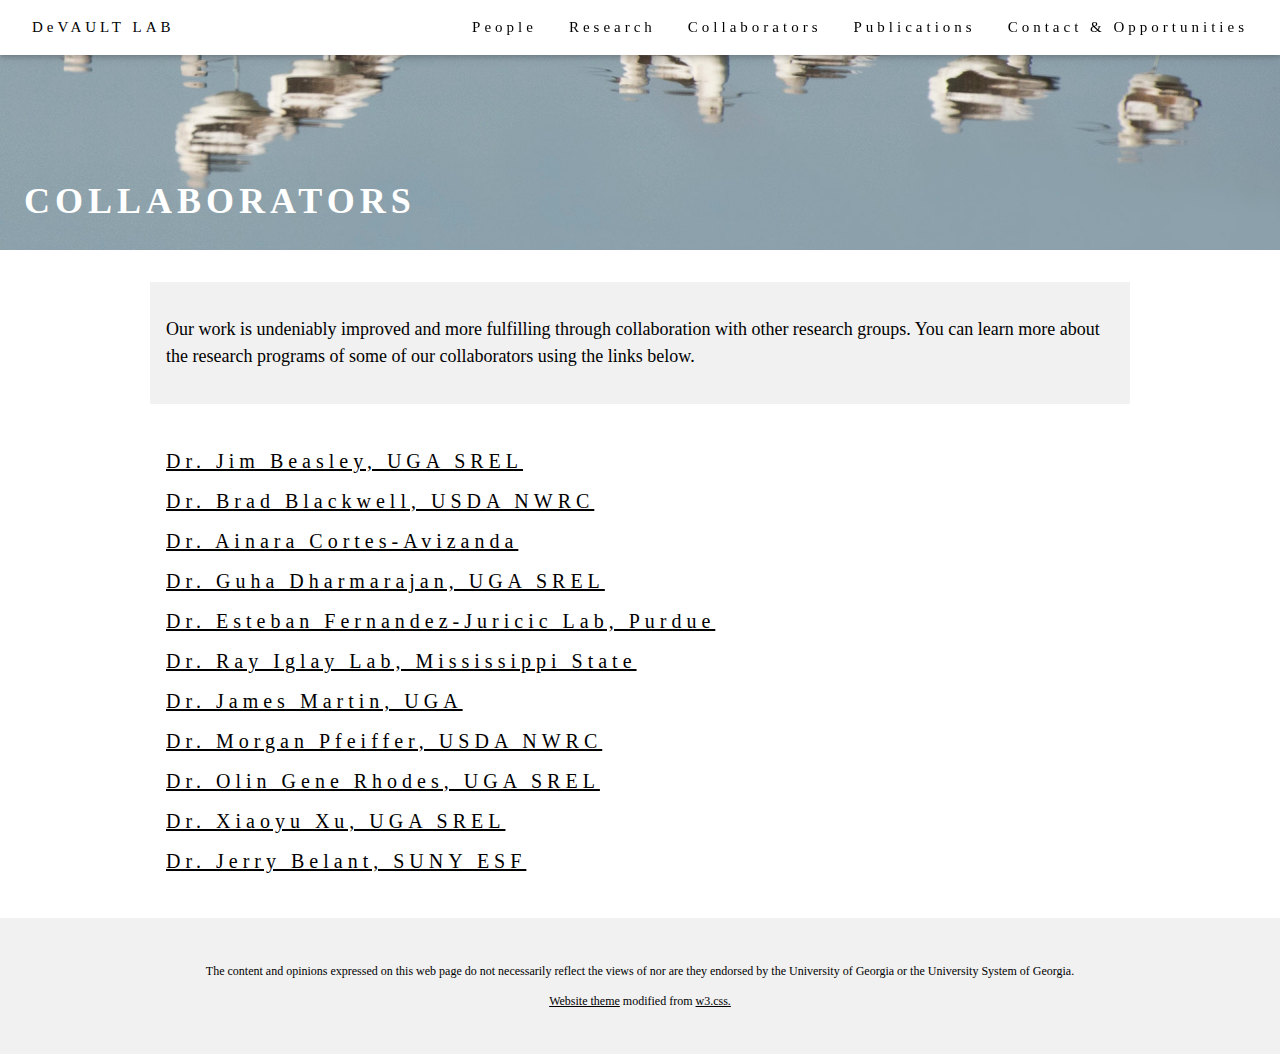
==== collaborators.html @ 4b9ff606 "update" ====
<!DOCTYPE html>
<html>
	<title>Collaborators | DeVault Wildlife Lab</title>
	<meta charset="UTF-8">
		<meta name="viewport" content="width=device-width, initial-scale=1">
			<link rel="stylesheet" href="style.css">
				<style>body { font-family: "Times New Roman", Georgia, Serif; } h1, h2, h3, h4, h5, h6 { font-family: "Playfair Display"; letter-spacing: 5px; }</style>
				<body>
					<!-- Navbar -->
					<div class="w3-top">
						<div class="w3-bar w3-white w3-padding w3-card" style="letter-spacing:4px;">
							<a href="index.html" class="w3-bar-item w3-button">DeVAULT LAB</a>
							<div class="w3-right w3-hide-small">
								<a href="people.html" class="w3-bar-item w3-button">People</a>
								<a href="research.html" class="w3-bar-item w3-button">Research</a>
								<a href="collaborators.html" class="w3-bar-item w3-button">Collaborators</a>
								<a href="publications.html" class="w3-bar-item w3-button">Publications</a>
								<a href="opportunities.html" class="w3-bar-item w3-button">Contact & Opportunities</a>
							</div>
						</div>
					</div>
					<!-- Header -->
					<header class="w3-display-container w3-content w3-wide" style="max-width:1600px;min-width:500px" id="home">
						<img class="w3-image" src="./images/home_crop.jpg" alt="home" width="100%">
							<div class="w3-display-bottomleft w3-padding-large">
								<h1 style="color: white; opacity: 1">
									<b>COLLABORATORS</b>
								</h1>
							</div>
						</header>
						<!-- Page content -->
						<div class="w3-content" style="padding-top:32px">
								<div class="w3-container w3-padding-16" style="background-color: #f1f1f1">
									<p style="font-size:large">Our work is undeniably improved and more fulfilling through collaboration with other research groups. You can learn more about the research programs of some of our collaborators using the links below.</p>
								</div>
								<div class="w3-container w3-padding-32">
									<a href="http://beasleywildlifelab.srel.uga.edu/" title="Dr. Jim Beasley" target="_blank" class="w3-hover-text-green">
										<h4>Dr. Jim Beasley, UGA SREL</h4>
									</a>
									<a href="https://www.aphis.usda.gov/aphis/ourfocus/wildlifedamage/programs/nwrc/sa_research/sa_scientists/ct-research-scientist-by-id?p=Blackwell_B" title="Dr. Brad Blackwell" target="_blank" class="w3-hover-text-green">
										<h4>Dr. Brad Blackwell, USDA NWRC</h4>
									</a>
									<a href="https://sites.google.com/site/ainaracortesavizanda/" title="Dr. Ainara Cortes-Avizanda" target="_blank" class="w3-hover-text-green">
										<h4>Dr. Ainara Cortes-Avizanda</h4>
									</a>
									<a href="http://www.gdharmarajan.com/" title="Dr. Guha Dharmarajan" target="_blank" class="w3-hover-text-green">
										<h4>Dr. Guha Dharmarajan, UGA SREL</h4>
									</a>
									<a href="http://www.estebanfj.com/" title="Dr. Esteban Fernandez-Juricic" target="_blank" class="w3-hover-text-green">
										<h4>Dr. Esteban Fernandez-Juricic Lab, Purdue</h4>
									</a>
									<a href="https://twitter.com/rb_iglay?lang=en" title="Dr. Ray Iglay" target="_blank" class="w3-hover-text-green">
										<h4>Dr. Ray Iglay Lab, Mississippi State</h4>
									</a>
									<a href="https://twitter.com/gamebirddoc?lang=en" title="Dr. James Martin" target="_blank" class="w3-hover-text-green">
										<h4>Dr. James Martin, UGA</h4>
									</a>
									<a href="https://www.aphis.usda.gov/aphis/ourfocus/wildlifedamage/programs/nwrc/sa_research/sa_scientists/ct-research-scientist-by-id?p=Pfeiffer_M" title="Dr. Morgan Pfeiffer" target="_blank" class="w3-hover-text-green">
										<h4>Dr. Morgan Pfeiffer, USDA NWRC</h4>
									</a>
									<a href="https://www.ecology.uga.edu/directory/o-e-gene-rhodes/" title="Dr. Olin Gene Rhodes" target="_blank" class="w3-hover-text-green">
										<h4>Dr. Olin Gene Rhodes, UGA SREL</h4>
									</a>
									<a href="https://www.xiaoyuxulab.com/" title="Dr. Xiaoyu Xu" target="_blank" class="w3-hover-text-green">
										<h4>Dr. Xiaoyu Xu, UGA SREL</h4>
									</a>
									<a href="https://campfirewildlife.com/" title="Dr. Jerrold L. Belant" target="_blank" class="w3-hover-text-green"><h4>Dr. Jerry Belant, SUNY ESF</h4></a>
								</div>
								<!-- End page content -->
							</div>
							<!-- Footer -->
							<footer class="w3-center w3-light-grey w3-padding-32">
								<p class="w3-small">The content and opinions expressed on this web page do not necessarily reflect the views of nor are they endorsed by the University of Georgia or the University System of Georgia.</p>
								<p class="w3-small">
									<a href="https://github.com/devaultlab/devaultlab.github.io" title="Website theme" target="_blank" class="w3-hover-text-green">Website theme</a>
									modified from
									<a href="https://www.w3schools.com/w3css/default.asp" title="W3.CSS" target="_blank" class="w3-hover-text-green">w3.css.</a>
								</p>
							</footer>
						</body>
					</html>
---- style.css ----
/* W3.CSS 4.15 December 2020 by Jan Egil and Borge Refsnes */
html{box-sizing:border-box}*,*:before,*:after{box-sizing:inherit}
/* Extract from normalize.css by Nicolas Gallagher and Jonathan Neal git.io/normalize */
html{-ms-text-size-adjust:100%;-webkit-text-size-adjust:100%}body{margin:0}
article,aside,details,figcaption,figure,footer,header,main,menu,nav,section{display:block}summary{display:list-item}
audio,canvas,progress,video{display:inline-block}progress{vertical-align:baseline}
audio:not([controls]){display:none;height:0}[hidden],template{display:none}
a{background-color:transparent}a:active,a:hover{outline-width:0}
abbr[title]{border-bottom:none;text-decoration:underline;text-decoration:underline dotted}
b,strong{font-weight:bolder}dfn{font-style:italic}mark{background:#ff0;color:#000}
small{font-size:80%}sub,sup{font-size:75%;line-height:0;position:relative;vertical-align:baseline}
sub{bottom:-0.25em}sup{top:-0.5em}figure{margin:1em 40px}img{border-style:none}
code,kbd,pre,samp{font-family:monospace,monospace;font-size:1em}hr{box-sizing:content-box;height:0;overflow:visible}
button,input,select,textarea,optgroup{font:inherit;margin:0}optgroup{font-weight:bold}
button,input{overflow:visible}button,select{text-transform:none}
button,[type=button],[type=reset],[type=submit]{-webkit-appearance:button}
button::-moz-focus-inner,[type=button]::-moz-focus-inner,[type=reset]::-moz-focus-inner,[type=submit]::-moz-focus-inner{border-style:none;padding:0}
button:-moz-focusring,[type=button]:-moz-focusring,[type=reset]:-moz-focusring,[type=submit]:-moz-focusring{outline:1px dotted ButtonText}
fieldset{border:1px solid #c0c0c0;margin:0 2px;padding:.35em .625em .75em}
legend{color:inherit;display:table;max-width:100%;padding:0;white-space:normal}textarea{overflow:auto}
[type=checkbox],[type=radio]{padding:0}
[type=number]::-webkit-inner-spin-button,[type=number]::-webkit-outer-spin-button{height:auto}
[type=search]{-webkit-appearance:textfield;outline-offset:-2px}
[type=search]::-webkit-search-decoration{-webkit-appearance:none}
::-webkit-file-upload-button{-webkit-appearance:button;font:inherit}
/* End extract */
html,body{font-family:Verdana,sans-serif;font-size:15px;line-height:1.5}html{overflow-x:hidden}
h1{font-size:36px}h2{font-size:30px}h3{font-size:24px}h4{font-size:20px}h5{font-size:18px}h6{font-size:16px}
.w3-serif{font-family:serif}.w3-sans-serif{font-family:sans-serif}.w3-cursive{font-family:cursive}.w3-monospace{font-family:monospace}
h1,h2,h3,h4,h5,h6{font-family:"Segoe UI",Arial,sans-serif;font-weight:400;margin:10px 0}.w3-wide{letter-spacing:4px}
hr{border:0;border-top:1px solid #eee;margin:20px 0}
.w3-image{max-width:100%;height:auto}img{vertical-align:middle}a{color:inherit}
.w3-table,.w3-table-all{border-collapse:collapse;border-spacing:0;width:100%;display:table}.w3-table-all{border:1px solid #ccc}
.w3-bordered tr,.w3-table-all tr{border-bottom:1px solid #ddd}.w3-striped tbody tr:nth-child(even){background-color:#f1f1f1}
.w3-table-all tr:nth-child(odd){background-color:#fff}.w3-table-all tr:nth-child(even){background-color:#f1f1f1}
.w3-hoverable tbody tr:hover,.w3-ul.w3-hoverable li:hover{background-color:#ccc}.w3-centered tr th,.w3-centered tr td{text-align:center}
.w3-table td,.w3-table th,.w3-table-all td,.w3-table-all th{padding:8px 8px;display:table-cell;text-align:left;vertical-align:top}
.w3-table th:first-child,.w3-table td:first-child,.w3-table-all th:first-child,.w3-table-all td:first-child{padding-left:16px}
.w3-btn,.w3-button{border:none;display:inline-block;padding:8px 16px;vertical-align:middle;overflow:hidden;text-decoration:none;color:inherit;background-color:inherit;text-align:center;cursor:pointer;white-space:nowrap}
.w3-btn:hover{box-shadow:0 8px 16px 0 rgba(0,0,0,0.2),0 6px 20px 0 rgba(0,0,0,0.19)}
.w3-btn,.w3-button{-webkit-touch-callout:none;-webkit-user-select:none;-khtml-user-select:none;-moz-user-select:none;-ms-user-select:none;user-select:none}   
.w3-disabled,.w3-btn:disabled,.w3-button:disabled{cursor:not-allowed;opacity:0.3}.w3-disabled *,:disabled *{pointer-events:none}
.w3-btn.w3-disabled:hover,.w3-btn:disabled:hover{box-shadow:none}
.w3-badge,.w3-tag{background-color:#000;color:#fff;display:inline-block;padding-left:8px;padding-right:8px;text-align:center}.w3-badge{border-radius:50%}
.w3-ul{list-style-type:none;padding:0;margin:0}.w3-ul li{padding:8px 16px;border-bottom:1px solid #ddd}.w3-ul li:last-child{border-bottom:none}
.w3-tooltip,.w3-display-container{position:relative}.w3-tooltip .w3-text{display:none}.w3-tooltip:hover .w3-text{display:inline-block}
.w3-ripple:active{opacity:0.5}.w3-ripple{transition:opacity 0s}
.w3-input{padding:8px;display:block;border:none;border-bottom:1px solid #ccc;width:100%}
.w3-select{padding:9px 0;width:100%;border:none;border-bottom:1px solid #ccc}
.w3-dropdown-click,.w3-dropdown-hover{position:relative;display:inline-block;cursor:pointer}
.w3-dropdown-hover:hover .w3-dropdown-content{display:block}
.w3-dropdown-hover:first-child,.w3-dropdown-click:hover{background-color:#ccc;color:#000}
.w3-dropdown-hover:hover > .w3-button:first-child,.w3-dropdown-click:hover > .w3-button:first-child{background-color:#ccc;color:#000}
.w3-dropdown-content{cursor:auto;color:#000;background-color:#fff;display:none;position:absolute;min-width:160px;margin:0;padding:0;z-index:1}
.w3-check,.w3-radio{width:24px;height:24px;position:relative;top:6px}
.w3-sidebar{height:100%;width:200px;background-color:#fff;position:fixed!important;z-index:1;overflow:auto}
.w3-bar-block .w3-dropdown-hover,.w3-bar-block .w3-dropdown-click{width:100%}
.w3-bar-block .w3-dropdown-hover .w3-dropdown-content,.w3-bar-block .w3-dropdown-click .w3-dropdown-content{min-width:100%}
.w3-bar-block .w3-dropdown-hover .w3-button,.w3-bar-block .w3-dropdown-click .w3-button{width:100%;text-align:left;padding:8px 16px}
.w3-main,#main{transition:margin-left .4s}
.w3-modal{z-index:3;display:none;padding-top:100px;position:fixed;left:0;top:0;width:100%;height:100%;overflow:auto;background-color:rgb(0,0,0);background-color:rgba(0,0,0,0.4)}
.w3-modal-content{margin:auto;background-color:#fff;position:relative;padding:0;outline:0;width:600px}
.w3-bar{width:100%;overflow:hidden}.w3-center .w3-bar{display:inline-block;width:auto}
.w3-bar .w3-bar-item{padding:8px 16px;float:left;width:auto;border:none;display:block;outline:0}
.w3-bar .w3-dropdown-hover,.w3-bar .w3-dropdown-click{position:static;float:left}
.w3-bar .w3-button{white-space:normal}
.w3-bar-block .w3-bar-item{width:100%;display:block;padding:8px 16px;text-align:left;border:none;white-space:normal;float:none;outline:0}
.w3-bar-block.w3-center .w3-bar-item{text-align:center}.w3-block{display:block;width:100%}
.w3-responsive{display:block;overflow-x:auto}
.w3-container:after,.w3-container:before,.w3-panel:after,.w3-panel:before,.w3-row:after,.w3-row:before,.w3-row-padding:after,.w3-row-padding:before,
.w3-cell-row:before,.w3-cell-row:after,.w3-clear:after,.w3-clear:before,.w3-bar:before,.w3-bar:after{content:"";display:table;clear:both}
.w3-col,.w3-half,.w3-third,.w3-twothird,.w3-threequarter,.w3-quarter{float:left;width:100%}
.w3-col.s1{width:8.33333%}.w3-col.s2{width:16.66666%}.w3-col.s3{width:24.99999%}.w3-col.s4{width:33.33333%}
.w3-col.s5{width:41.66666%}.w3-col.s6{width:49.99999%}.w3-col.s7{width:58.33333%}.w3-col.s8{width:66.66666%}
.w3-col.s9{width:74.99999%}.w3-col.s10{width:83.33333%}.w3-col.s11{width:91.66666%}.w3-col.s12{width:99.99999%}
@media (min-width:601px){.w3-col.m1{width:8.33333%}.w3-col.m2{width:16.66666%}.w3-col.m3,.w3-quarter{width:24.99999%}.w3-col.m4,.w3-third{width:33.33333%}
.w3-col.m5{width:41.66666%}.w3-col.m6,.w3-half{width:49.99999%}.w3-col.m7{width:58.33333%}.w3-col.m8,.w3-twothird{width:66.66666%}
.w3-col.m9,.w3-threequarter{width:74.99999%}.w3-col.m10{width:83.33333%}.w3-col.m11{width:91.66666%}.w3-col.m12{width:99.99999%}}
@media (min-width:993px){.w3-col.l1{width:8.33333%}.w3-col.l2{width:16.66666%}.w3-col.l3{width:24.99999%}.w3-col.l4{width:33.33333%}
.w3-col.l5{width:41.66666%}.w3-col.l6{width:49.99999%}.w3-col.l7{width:58.33333%}.w3-col.l8{width:66.66666%}
.w3-col.l9{width:74.99999%}.w3-col.l10{width:83.33333%}.w3-col.l11{width:91.66666%}.w3-col.l12{width:99.99999%}}
.w3-rest{overflow:hidden}.w3-stretch{margin-left:-16px;margin-right:-16px}
.w3-content,.w3-auto{margin-left:auto;margin-right:auto}.w3-content{max-width:980px}.w3-auto{max-width:1140px}
.w3-cell-row{display:table;width:100%}.w3-cell{display:table-cell}
.w3-cell-top{vertical-align:top}.w3-cell-middle{vertical-align:middle}.w3-cell-bottom{vertical-align:bottom}
.w3-hide{display:none!important}.w3-show-block,.w3-show{display:block!important}.w3-show-inline-block{display:inline-block!important}
@media (max-width:1205px){.w3-auto{max-width:95%}}
@media (max-width:600px){.w3-modal-content{margin:0 10px;width:auto!important}.w3-modal{padding-top:30px}
.w3-dropdown-hover.w3-mobile .w3-dropdown-content,.w3-dropdown-click.w3-mobile .w3-dropdown-content{position:relative}	
.w3-hide-small{display:none!important}.w3-mobile{display:block;width:100%!important}.w3-bar-item.w3-mobile,.w3-dropdown-hover.w3-mobile,.w3-dropdown-click.w3-mobile{text-align:center}
.w3-dropdown-hover.w3-mobile,.w3-dropdown-hover.w3-mobile .w3-btn,.w3-dropdown-hover.w3-mobile .w3-button,.w3-dropdown-click.w3-mobile,.w3-dropdown-click.w3-mobile .w3-btn,.w3-dropdown-click.w3-mobile .w3-button{width:100%}}
@media (max-width:768px){.w3-modal-content{width:500px}.w3-modal{padding-top:50px}}
@media (min-width:993px){.w3-modal-content{width:900px}.w3-hide-large{display:none!important}.w3-sidebar.w3-collapse{display:block!important}}
@media (max-width:992px) and (min-width:601px){.w3-hide-medium{display:none!important}}
@media (max-width:992px){.w3-sidebar.w3-collapse{display:none}.w3-main{margin-left:0!important;margin-right:0!important}.w3-auto{max-width:100%}}
.w3-top,.w3-bottom{position:fixed;width:100%;z-index:1}.w3-top{top:0}.w3-bottom{bottom:0}
.w3-overlay{position:fixed;display:none;width:100%;height:100%;top:0;left:0;right:0;bottom:0;background-color:rgba(0,0,0,0.5);z-index:2}
.w3-display-topleft{position:absolute;left:0;top:0}.w3-display-topright{position:absolute;right:0;top:0}
.w3-display-bottomleft{position:absolute;left:0;bottom:0}.w3-display-bottomright{position:absolute;right:0;bottom:0}
.w3-display-middle{position:absolute;top:50%;left:50%;transform:translate(-50%,-50%);-ms-transform:translate(-50%,-50%)}
.w3-display-left{position:absolute;top:50%;left:0%;transform:translate(0%,-50%);-ms-transform:translate(-0%,-50%)}
.w3-display-right{position:absolute;top:50%;right:0%;transform:translate(0%,-50%);-ms-transform:translate(0%,-50%)}
.w3-display-topmiddle{position:absolute;left:50%;top:0;transform:translate(-50%,0%);-ms-transform:translate(-50%,0%)}
.w3-display-bottommiddle{position:absolute;left:50%;bottom:0;transform:translate(-50%,0%);-ms-transform:translate(-50%,0%)}
.w3-display-container:hover .w3-display-hover{display:block}.w3-display-container:hover span.w3-display-hover{display:inline-block}.w3-display-hover{display:none}
.w3-display-position{position:absolute}
.w3-circle{border-radius:50%}
.w3-round-small{border-radius:2px}.w3-round,.w3-round-medium{border-radius:4px}.w3-round-large{border-radius:8px}.w3-round-xlarge{border-radius:16px}.w3-round-xxlarge{border-radius:32px}
.w3-row-padding,.w3-row-padding>.w3-half,.w3-row-padding>.w3-third,.w3-row-padding>.w3-twothird,.w3-row-padding>.w3-threequarter,.w3-row-padding>.w3-quarter,.w3-row-padding>.w3-col{padding:0 8px}
.w3-container,.w3-panel{padding:0.01em 16px}.w3-panel{margin-top:16px;margin-bottom:16px}
.w3-code,.w3-codespan{font-family:Consolas,"courier new";font-size:16px}
.w3-code{width:auto;background-color:#fff;padding:8px 12px;border-left:4px solid #4CAF50;word-wrap:break-word}
.w3-codespan{color:crimson;background-color:#f1f1f1;padding-left:4px;padding-right:4px;font-size:110%}
.w3-card,.w3-card-2{box-shadow:0 2px 5px 0 rgba(0,0,0,0.16),0 2px 10px 0 rgba(0,0,0,0.12)}
.w3-card-4,.w3-hover-shadow:hover{box-shadow:0 4px 10px 0 rgba(0,0,0,0.2),0 4px 20px 0 rgba(0,0,0,0.19)}
.w3-spin{animation:w3-spin 2s infinite linear}@keyframes w3-spin{0%{transform:rotate(0deg)}100%{transform:rotate(359deg)}}
.w3-animate-fading{animation:fading 10s infinite}@keyframes fading{0%{opacity:0}50%{opacity:1}100%{opacity:0}}
.w3-animate-opacity{animation:opac 0.8s}@keyframes opac{from{opacity:0} to{opacity:1}}
.w3-animate-top{position:relative;animation:animatetop 0.4s}@keyframes animatetop{from{top:-300px;opacity:0} to{top:0;opacity:1}}
.w3-animate-left{position:relative;animation:animateleft 0.4s}@keyframes animateleft{from{left:-300px;opacity:0} to{left:0;opacity:1}}
.w3-animate-right{position:relative;animation:animateright 0.4s}@keyframes animateright{from{right:-300px;opacity:0} to{right:0;opacity:1}}
.w3-animate-bottom{position:relative;animation:animatebottom 0.4s}@keyframes animatebottom{from{bottom:-300px;opacity:0} to{bottom:0;opacity:1}}
.w3-animate-zoom {animation:animatezoom 0.6s}@keyframes animatezoom{from{transform:scale(0)} to{transform:scale(1)}}
.w3-animate-input{transition:width 0.4s ease-in-out}.w3-animate-input:focus{width:100%!important}
.w3-opacity,.w3-hover-opacity:hover{opacity:0.60}.w3-opacity-off,.w3-hover-opacity-off:hover{opacity:1}
.w3-opacity-max{opacity:0.25}.w3-opacity-min{opacity:0.75}
.w3-greyscale-max,.w3-grayscale-max,.w3-hover-greyscale:hover,.w3-hover-grayscale:hover{filter:grayscale(100%)}
.w3-greyscale,.w3-grayscale{filter:grayscale(75%)}.w3-greyscale-min,.w3-grayscale-min{filter:grayscale(50%)}
.w3-sepia{filter:sepia(75%)}.w3-sepia-max,.w3-hover-sepia:hover{filter:sepia(100%)}.w3-sepia-min{filter:sepia(50%)}
.w3-tiny{font-size:10px!important}.w3-small{font-size:12px!important}.w3-medium{font-size:15px!important}.w3-large{font-size:18px!important}
.w3-xlarge{font-size:24px!important}.w3-xxlarge{font-size:36px!important}.w3-xxxlarge{font-size:48px!important}.w3-jumbo{font-size:64px!important}
.w3-left-align{text-align:left!important}.w3-right-align{text-align:right!important}.w3-justify{text-align:justify!important}.w3-center{text-align:center!important}
.w3-border-0{border:0!important}.w3-border{border:1px solid #ccc!important}
.w3-border-top{border-top:1px solid #ccc!important}.w3-border-bottom{border-bottom:1px solid #ccc!important}
.w3-border-left{border-left:1px solid #ccc!important}.w3-border-right{border-right:1px solid #ccc!important}
.w3-topbar{border-top:6px solid #ccc!important}.w3-bottombar{border-bottom:6px solid #ccc!important}
.w3-leftbar{border-left:6px solid #ccc!important}.w3-rightbar{border-right:6px solid #ccc!important}
.w3-section,.w3-code{margin-top:16px!important;margin-bottom:16px!important}
.w3-margin{margin:16px!important}.w3-margin-top{margin-top:16px!important}.w3-margin-bottom{margin-bottom:16px!important}
.w3-margin-left{margin-left:16px!important}.w3-margin-right{margin-right:16px!important}
.w3-padding-small{padding:4px 8px!important}.w3-padding{padding:8px 16px!important}.w3-padding-large{padding:12px 24px!important}
.w3-padding-16{padding-top:16px!important;padding-bottom:16px!important}.w3-padding-24{padding-top:24px!important;padding-bottom:24px!important}
.w3-padding-32{padding-top:32px!important;padding-bottom:32px!important}.w3-padding-48{padding-top:48px!important;padding-bottom:48px!important}
.w3-padding-64{padding-top:64px!important;padding-bottom:64px!important}
.w3-padding-top-64{padding-top:64px!important}.w3-padding-top-48{padding-top:48px!important}
.w3-padding-top-32{padding-top:32px!important}.w3-padding-top-24{padding-top:24px!important}
.w3-left{float:left!important}.w3-right{float:right!important}
.w3-button:hover{color:#000!important;background-color:#ccc!important}
.w3-transparent,.w3-hover-none:hover{background-color:transparent!important}
.w3-hover-none:hover{box-shadow:none!important}
/* Colors */
.w3-amber,.w3-hover-amber:hover{color:#000!important;background-color:#ffc107!important}
.w3-aqua,.w3-hover-aqua:hover{color:#000!important;background-color:#00ffff!important}
.w3-blue,.w3-hover-blue:hover{color:#fff!important;background-color:#2196F3!important}
.w3-light-blue,.w3-hover-light-blue:hover{color:#000!important;background-color:#87CEEB!important}
.w3-brown,.w3-hover-brown:hover{color:#fff!important;background-color:#795548!important}
.w3-cyan,.w3-hover-cyan:hover{color:#000!important;background-color:#00bcd4!important}
.w3-blue-grey,.w3-hover-blue-grey:hover,.w3-blue-gray,.w3-hover-blue-gray:hover{color:#fff!important;background-color:#607d8b!important}
.w3-green,.w3-hover-green:hover{color:#9e9e9e!important;background-color:#4CAF50!important}
.w3-light-green,.w3-hover-light-green:hover{color:#000!important;background-color:#8bc34a!important}
.w3-indigo,.w3-hover-indigo:hover{color:#fff!important;background-color:#3f51b5!important}
.w3-khaki,.w3-hover-khaki:hover{color:#000!important;background-color:#f0e68c!important}
.w3-lime,.w3-hover-lime:hover{color:#000!important;background-color:#cddc39!important}
.w3-orange,.w3-hover-orange:hover{color:#000!important;background-color:#ff9800!important}
.w3-deep-orange,.w3-hover-deep-orange:hover{color:#fff!important;background-color:#ff5722!important}
.w3-pink,.w3-hover-pink:hover{color:#fff!important;background-color:#e91e63!important}
.w3-purple,.w3-hover-purple:hover{color:#fff!important;background-color:#9c27b0!important}
.w3-deep-purple,.w3-hover-deep-purple:hover{color:#fff!important;background-color:#673ab7!important}
.w3-red,.w3-hover-red:hover{color:#fff!important;background-color:#f44336!important}
.w3-sand,.w3-hover-sand:hover{color:#000!important;background-color:#fdf5e6!important}
.w3-teal,.w3-hover-teal:hover{color:#fff!important;background-color:#009688!important}
.w3-yellow,.w3-hover-yellow:hover{color:#000!important;background-color:#ffeb3b!important}
.w3-white,.w3-hover-white:hover{color:#000!important;background-color:#fff!important}
.w3-black,.w3-hover-black:hover{color:#fff!important;background-color:#000!important}
.w3-grey,.w3-hover-grey:hover,.w3-gray,.w3-hover-gray:hover{color:#000!important;background-color:#9e9e9e!important}
.w3-light-grey,.w3-hover-light-grey:hover,.w3-light-gray,.w3-hover-light-gray:hover{color:#000!important;background-color:#f1f1f1!important}
.w3-dark-grey,.w3-hover-dark-grey:hover,.w3-dark-gray,.w3-hover-dark-gray:hover{color:#fff!important;background-color:#616161!important}
.w3-pale-red,.w3-hover-pale-red:hover{color:#000!important;background-color:#ffdddd!important}
.w3-pale-green,.w3-hover-pale-green:hover{color:#000!important;background-color:#ddffdd!important}
.w3-pale-yellow,.w3-hover-pale-yellow:hover{color:#000!important;background-color:#ffffcc!important}
.w3-pale-blue,.w3-hover-pale-blue:hover{color:#000!important;background-color:#ddffff!important}
.w3-text-amber,.w3-hover-text-amber:hover{color:#ffc107!important}
.w3-text-aqua,.w3-hover-text-aqua:hover{color:#00ffff!important}
.w3-text-blue,.w3-hover-text-blue:hover{color:#2196F3!important}
.w3-text-light-blue,.w3-hover-text-light-blue:hover{color:#87CEEB!important}
.w3-text-brown,.w3-hover-text-brown:hover{color:#795548!important}
.w3-text-cyan,.w3-hover-text-cyan:hover{color:#00bcd4!important}
.w3-text-blue-grey,.w3-hover-text-blue-grey:hover,.w3-text-blue-gray,.w3-hover-text-blue-gray:hover{color:#607d8b!important}
.w3-text-green,.w3-hover-text-green:hover{color:#9e9e9e!important}
.w3-text-light-green,.w3-hover-text-light-green:hover{color:#8bc34a!important}
.w3-text-indigo,.w3-hover-text-indigo:hover{color:#3f51b5!important}
.w3-text-khaki,.w3-hover-text-khaki:hover{color:#b4aa50!important}
.w3-text-lime,.w3-hover-text-lime:hover{color:#cddc39!important}
.w3-text-orange,.w3-hover-text-orange:hover{color:#ff9800!important}
.w3-text-deep-orange,.w3-hover-text-deep-orange:hover{color:#ff5722!important}
.w3-text-pink,.w3-hover-text-pink:hover{color:#e91e63!important}
.w3-text-purple,.w3-hover-text-purple:hover{color:#9c27b0!important}
.w3-text-deep-purple,.w3-hover-text-deep-purple:hover{color:#673ab7!important}
.w3-text-red,.w3-hover-text-red:hover{color:#f44336!important}
.w3-text-sand,.w3-hover-text-sand:hover{color:#fdf5e6!important}
.w3-text-teal,.w3-hover-text-teal:hover{color:#009688!important}
.w3-text-yellow,.w3-hover-text-yellow:hover{color:#d2be0e!important}
.w3-text-white,.w3-hover-text-white:hover{color:#fff!important}
.w3-text-black,.w3-hover-text-black:hover{color:#000!important}
.w3-text-grey,.w3-hover-text-grey:hover,.w3-text-gray,.w3-hover-text-gray:hover{color:#757575!important}
.w3-text-light-grey,.w3-hover-text-light-grey:hover,.w3-text-light-gray,.w3-hover-text-light-gray:hover{color:#f1f1f1!important}
.w3-text-dark-grey,.w3-hover-text-dark-grey:hover,.w3-text-dark-gray,.w3-hover-text-dark-gray:hover{color:#3a3a3a!important}
.w3-border-amber,.w3-hover-border-amber:hover{border-color:#ffc107!important}
.w3-border-aqua,.w3-hover-border-aqua:hover{border-color:#00ffff!important}
.w3-border-blue,.w3-hover-border-blue:hover{border-color:#2196F3!important}
.w3-border-light-blue,.w3-hover-border-light-blue:hover{border-color:#87CEEB!important}
.w3-border-brown,.w3-hover-border-brown:hover{border-color:#795548!important}
.w3-border-cyan,.w3-hover-border-cyan:hover{border-color:#00bcd4!important}
.w3-border-blue-grey,.w3-hover-border-blue-grey:hover,.w3-border-blue-gray,.w3-hover-border-blue-gray:hover{border-color:#607d8b!important}
.w3-border-green,.w3-hover-border-green:hover{border-color:#4CAF50!important}
.w3-border-light-green,.w3-hover-border-light-green:hover{border-color:#8bc34a!important}
.w3-border-indigo,.w3-hover-border-indigo:hover{border-color:#3f51b5!important}
.w3-border-khaki,.w3-hover-border-khaki:hover{border-color:#f0e68c!important}
.w3-border-lime,.w3-hover-border-lime:hover{border-color:#cddc39!important}
.w3-border-orange,.w3-hover-border-orange:hover{border-color:#ff9800!important}
.w3-border-deep-orange,.w3-hover-border-deep-orange:hover{border-color:#ff5722!important}
.w3-border-pink,.w3-hover-border-pink:hover{border-color:#e91e63!important}
.w3-border-purple,.w3-hover-border-purple:hover{border-color:#9c27b0!important}
.w3-border-deep-purple,.w3-hover-border-deep-purple:hover{border-color:#673ab7!important}
.w3-border-red,.w3-hover-border-red:hover{border-color:#f44336!important}
.w3-border-sand,.w3-hover-border-sand:hover{border-color:#fdf5e6!important}
.w3-border-teal,.w3-hover-border-teal:hover{border-color:#009688!important}
.w3-border-yellow,.w3-hover-border-yellow:hover{border-color:#ffeb3b!important}
.w3-border-white,.w3-hover-border-white:hover{border-color:#fff!important}
.w3-border-black,.w3-hover-border-black:hover{border-color:#000!important}
.w3-border-grey,.w3-hover-border-grey:hover,.w3-border-gray,.w3-hover-border-gray:hover{border-color:#9e9e9e!important}
.w3-border-light-grey,.w3-hover-border-light-grey:hover,.w3-border-light-gray,.w3-hover-border-light-gray:hover{border-color:#f1f1f1!important}
.w3-border-dark-grey,.w3-hover-border-dark-grey:hover,.w3-border-dark-gray,.w3-hover-border-dark-gray:hover{border-color:#616161!important}
.w3-border-pale-red,.w3-hover-border-pale-red:hover{border-color:#ffe7e7!important}.w3-border-pale-green,.w3-hover-border-pale-green:hover{border-color:#e7ffe7!important}
.w3-border-pale-yellow,.w3-hover-border-pale-yellow:hover{border-color:#ffffcc!important}.w3-border-pale-blue,.w3-hover-border-pale-blue:hover{border-color:#e7ffff!important}
 
 /* MODIFY FONT AWESOME ICONS */
 
  /* Style all font awesome icons */
.fa {
  padding: 20px;
  font-size: 50px;
  text-align: center;
  text-decoration: none;
  border-radius: 50%;
}

/* Add a hover effect if you want */
.fa:hover {
  opacity: 0.7;
}

/* Set a specific color for each brand */

/* Facebook */
.fa-facebook {
  background: #3B5998;
  color: white;
}

/* Twitter */
.fa-twitter {
  background: #55ACEE;
  color: white;
} 

/* IMAGE FLEX GALLERY */

.row {
  display: flex;
  flex-wrap: wrap;
  padding: 0 4px;
}

.column {
  flex: 50%;
  max-width: 50%;
  padding: 0 4px;
}

.column img {
  margin-top: 8px;
  vertical-align: middle;
  width: 100%;
}

@media screen and (max-width: 800px) {
  .column {
    flex: 50%;
    max-width: 50%;
  }
}

@media screen and (max-width: 600px) {
  .column {
    flex: 100%;
    max-width: 100%;
  }
}

/* PEOPLE GRID */

.grid-container {
  display: grid;
  grid-template-columns: 40% 50%;
  grid-gap: 30px 10%;
  margin-bottom: 10%;
}

/* RESEARCH GRID */

.flex-research {
  display: flex;
  max-width: 225px;
  overflow-x: scroll;
}

.flex-container {
  padding: 0;
  margin: 0;
  list-style: none;
  
  -ms-box-orient: horizontal;
  display: -webkit-box;
  display: -moz-box;
  display: -ms-flexbox;
  display: -moz-flex;
  display: -webkit-flex;
  display: flex;
}

.shorthand { 
  -webkit-flex-wrap: wrap;
  flex-wrap: wrap;
  -webkit-flex-direction: row;
  flex-direction: row;
}

.longhand { 
  -webkit-flex-flow: wrap row;
  flex-flow: wrap row;
}

li {
   margin-right:auto;
   margin-left:auto;  
}

.img_wrap {
  height: 100%;
  text-align: center;
}
.img_wrap img {
  width: auto;
  height: auto;
  max-height: 100%;
}
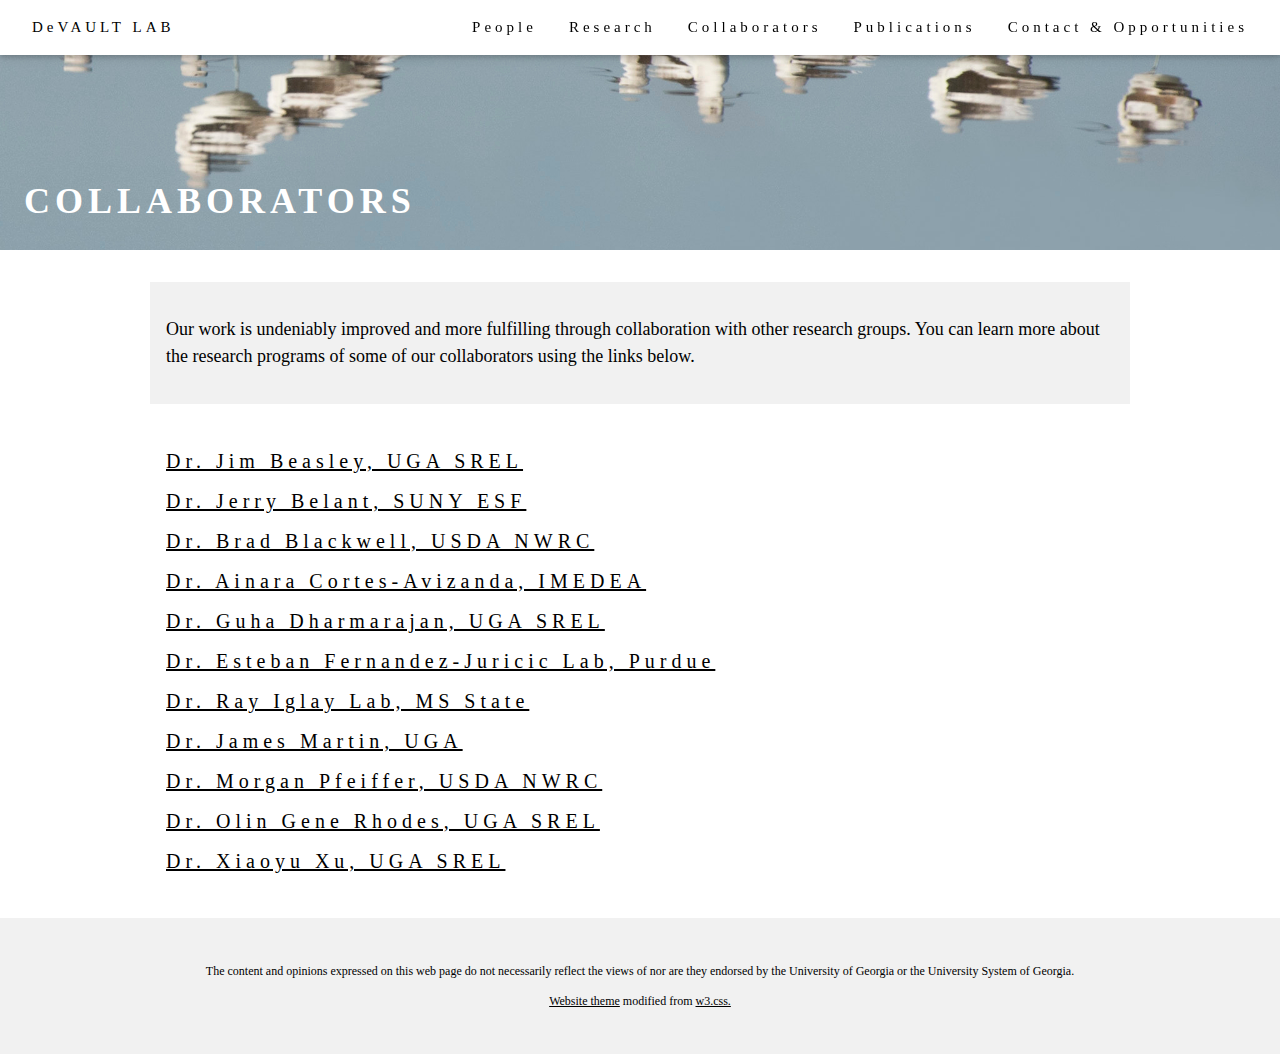
==== commit 0ba8e8da: "update" ====
--- a/collaborators.html
+++ b/collaborators.html
@@ -37,11 +37,12 @@
 									<a href="http://beasleywildlifelab.srel.uga.edu/" title="Dr. Jim Beasley" target="_blank" class="w3-hover-text-green">
 										<h4>Dr. Jim Beasley, UGA SREL</h4>
 									</a>
+									<a href="https://campfirewildlife.com/" title="Dr. Jerrold L. Belant" target="_blank" class="w3-hover-text-green"><h4>Dr. Jerry Belant, SUNY ESF</h4></a>
 									<a href="https://www.aphis.usda.gov/aphis/ourfocus/wildlifedamage/programs/nwrc/sa_research/sa_scientists/ct-research-scientist-by-id?p=Blackwell_B" title="Dr. Brad Blackwell" target="_blank" class="w3-hover-text-green">
 										<h4>Dr. Brad Blackwell, USDA NWRC</h4>
 									</a>
 									<a href="https://sites.google.com/site/ainaracortesavizanda/" title="Dr. Ainara Cortes-Avizanda" target="_blank" class="w3-hover-text-green">
-										<h4>Dr. Ainara Cortes-Avizanda</h4>
+										<h4>Dr. Ainara Cortes-Avizanda, IMEDEA</h4>
 									</a>
 									<a href="http://www.gdharmarajan.com/" title="Dr. Guha Dharmarajan" target="_blank" class="w3-hover-text-green">
 										<h4>Dr. Guha Dharmarajan, UGA SREL</h4>
@@ -50,7 +51,7 @@
 										<h4>Dr. Esteban Fernandez-Juricic Lab, Purdue</h4>
 									</a>
 									<a href="https://twitter.com/rb_iglay?lang=en" title="Dr. Ray Iglay" target="_blank" class="w3-hover-text-green">
-										<h4>Dr. Ray Iglay Lab, Mississippi State</h4>
+										<h4>Dr. Ray Iglay Lab, MS State</h4>
 									</a>
 									<a href="https://twitter.com/gamebirddoc?lang=en" title="Dr. James Martin" target="_blank" class="w3-hover-text-green">
 										<h4>Dr. James Martin, UGA</h4>
@@ -64,7 +65,6 @@
 									<a href="https://www.xiaoyuxulab.com/" title="Dr. Xiaoyu Xu" target="_blank" class="w3-hover-text-green">
 										<h4>Dr. Xiaoyu Xu, UGA SREL</h4>
 									</a>
-									<a href="https://campfirewildlife.com/" title="Dr. Jerrold L. Belant" target="_blank" class="w3-hover-text-green"><h4>Dr. Jerry Belant, SUNY ESF</h4></a>
 								</div>
 								<!-- End page content -->
 							</div>
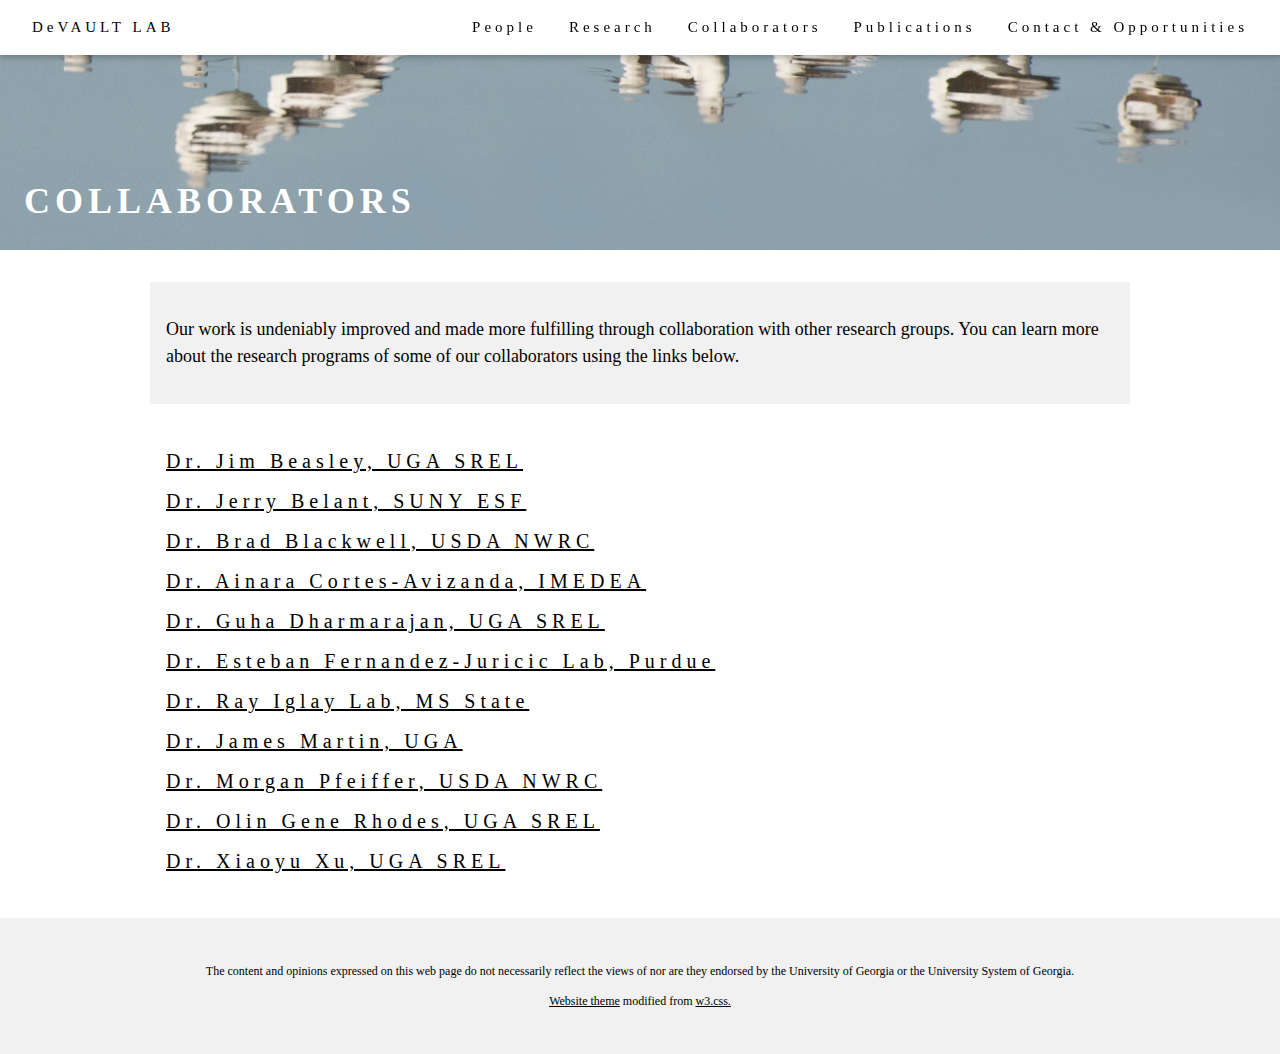
==== commit 9ba56aff: "update" ====
--- a/collaborators.html
+++ b/collaborators.html
@@ -31,7 +31,7 @@
 						<!-- Page content -->
 						<div class="w3-content" style="padding-top:32px">
 								<div class="w3-container w3-padding-16" style="background-color: #f1f1f1">
-									<p style="font-size:large">Our work is undeniably improved and more fulfilling through collaboration with other research groups. You can learn more about the research programs of some of our collaborators using the links below.</p>
+									<p style="font-size:large">Our work is undeniably improved and made more fulfilling through collaboration with other research groups. You can learn more about the research programs of some of our collaborators using the links below.</p>
 								</div>
 								<div class="w3-container w3-padding-32">
 									<a href="http://beasleywildlifelab.srel.uga.edu/" title="Dr. Jim Beasley" target="_blank" class="w3-hover-text-green">
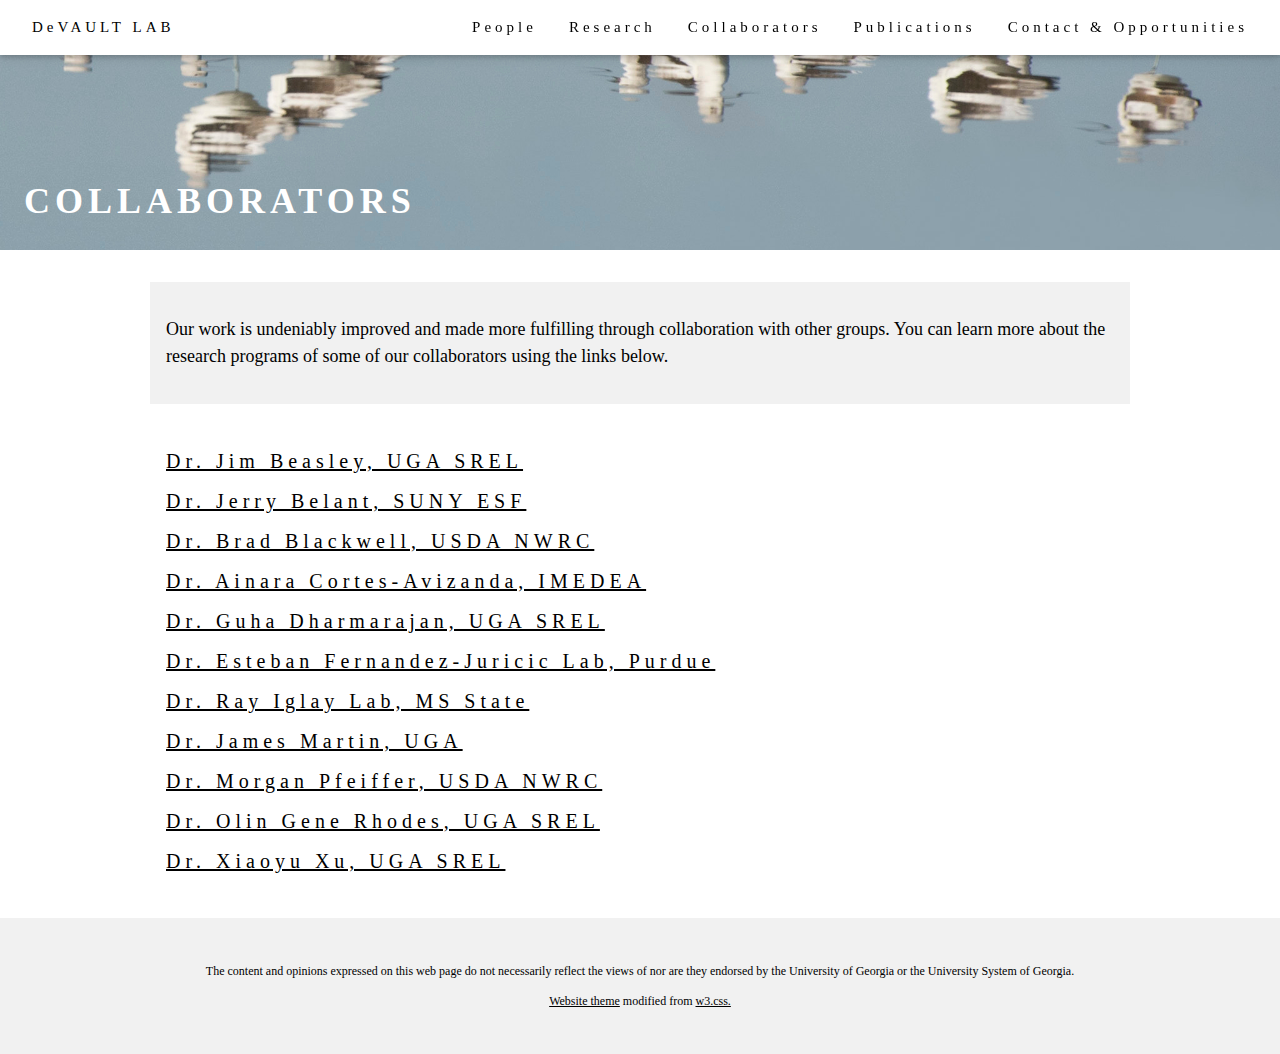
==== commit a111648f: "update" ====
--- a/collaborators.html
+++ b/collaborators.html
@@ -31,7 +31,7 @@
 						<!-- Page content -->
 						<div class="w3-content" style="padding-top:32px">
 								<div class="w3-container w3-padding-16" style="background-color: #f1f1f1">
-									<p style="font-size:large">Our work is undeniably improved and made more fulfilling through collaboration with other research groups. You can learn more about the research programs of some of our collaborators using the links below.</p>
+									<p style="font-size:large">Our work is undeniably improved and made more fulfilling through collaboration with other groups. You can learn more about the research programs of some of our collaborators using the links below.</p>
 								</div>
 								<div class="w3-container w3-padding-32">
 									<a href="http://beasleywildlifelab.srel.uga.edu/" title="Dr. Jim Beasley" target="_blank" class="w3-hover-text-green">
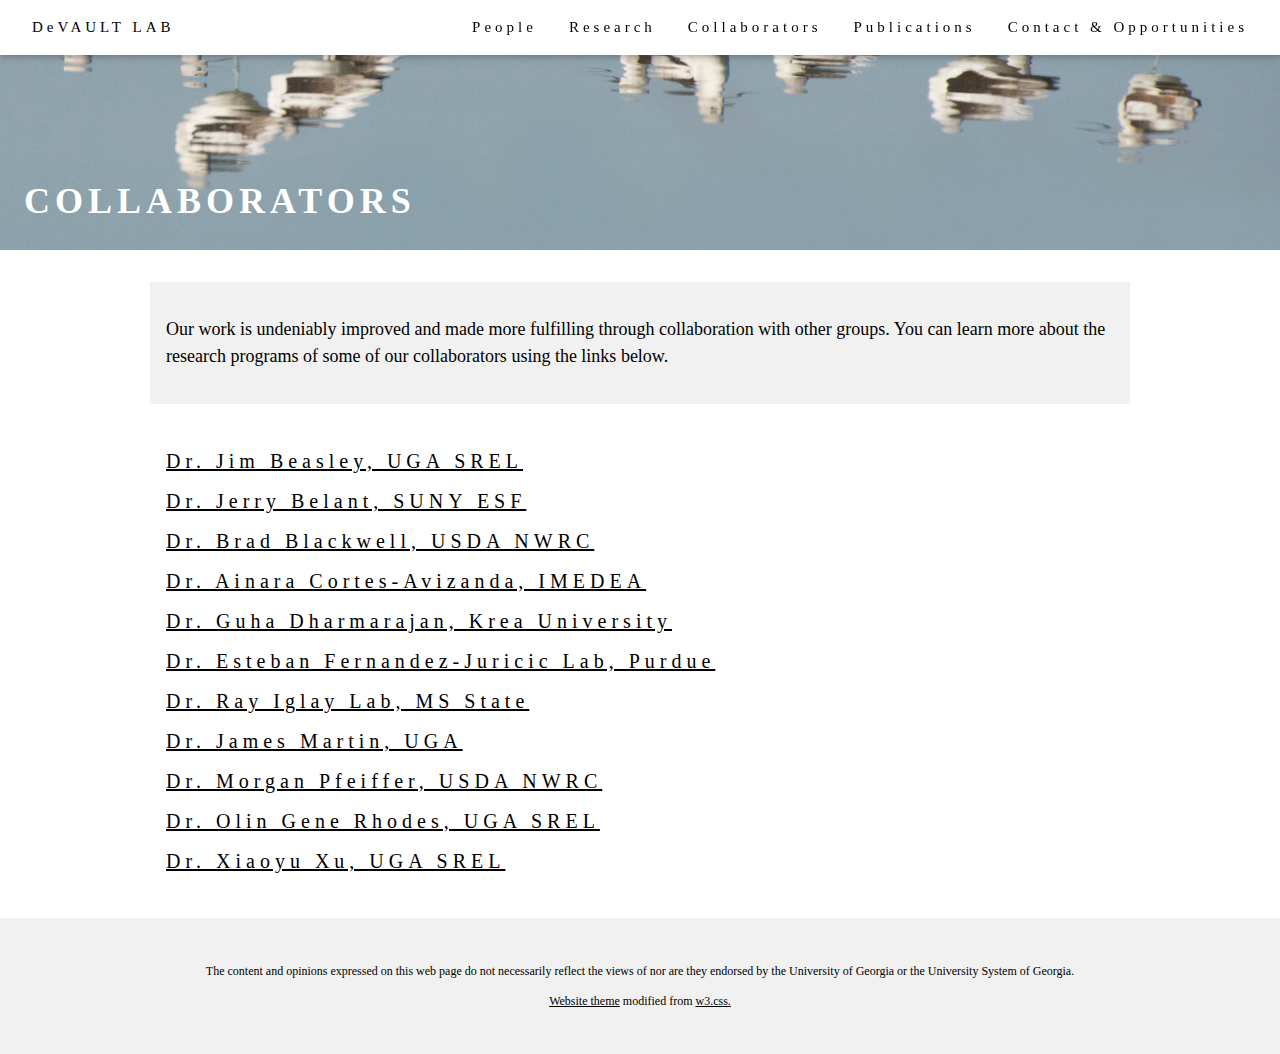
==== commit 0f504d61: "update" ====
--- a/collaborators.html
+++ b/collaborators.html
@@ -45,7 +45,7 @@
 										<h4>Dr. Ainara Cortes-Avizanda, IMEDEA</h4>
 									</a>
 									<a href="http://www.gdharmarajan.com/" title="Dr. Guha Dharmarajan" target="_blank" class="w3-hover-text-green">
-										<h4>Dr. Guha Dharmarajan, UGA SREL</h4>
+										<h4>Dr. Guha Dharmarajan, Krea University</h4>
 									</a>
 									<a href="http://www.estebanfj.com/" title="Dr. Esteban Fernandez-Juricic" target="_blank" class="w3-hover-text-green">
 										<h4>Dr. Esteban Fernandez-Juricic Lab, Purdue</h4>
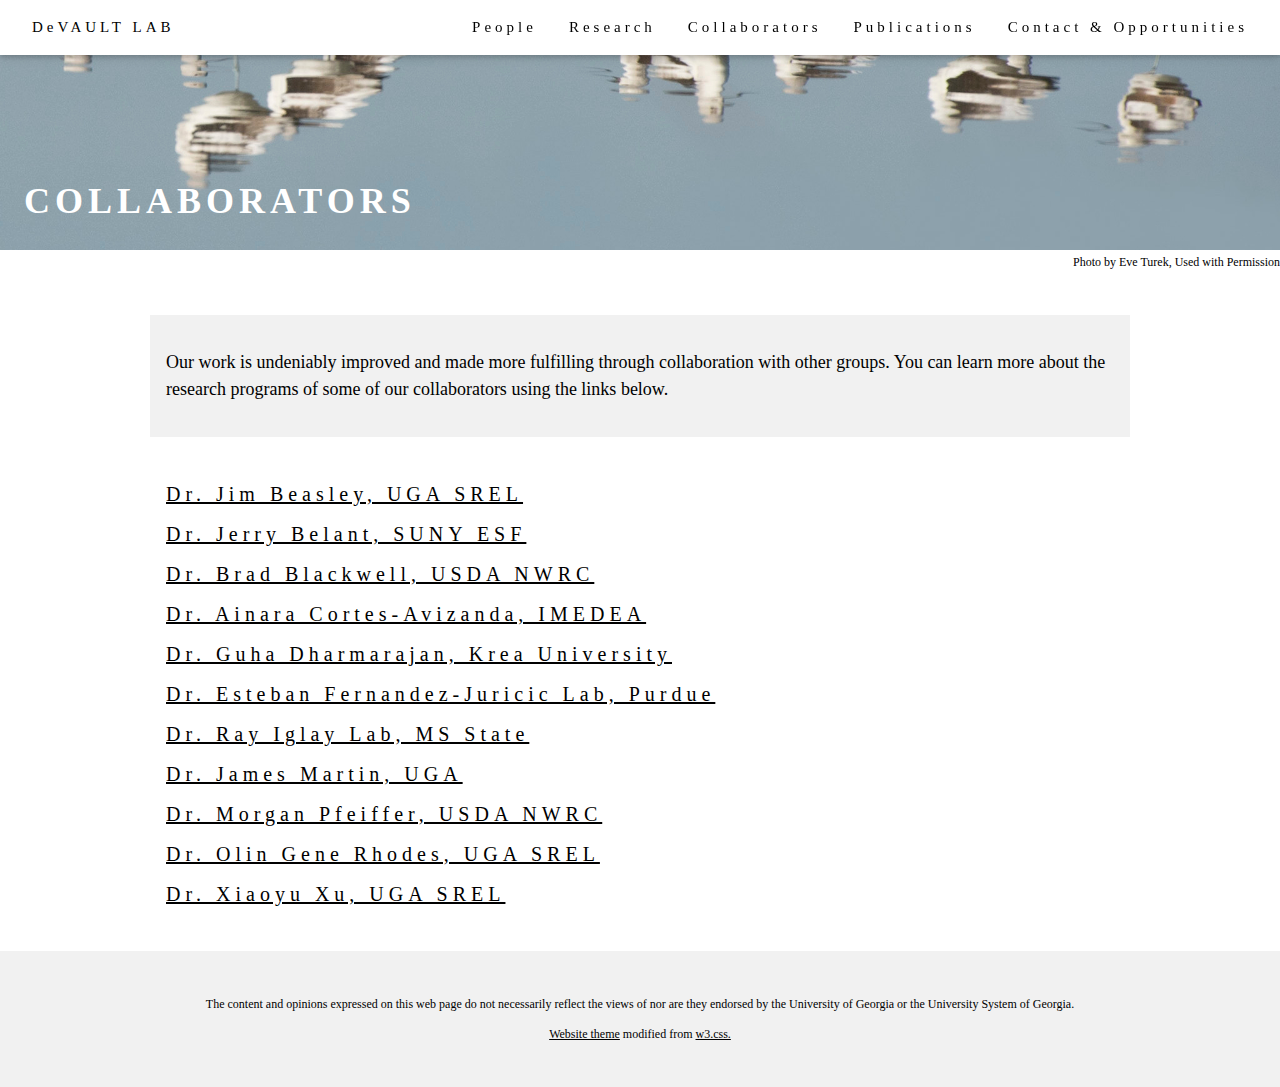
==== commit 67225aa3: "update" ====
--- a/collaborators.html
+++ b/collaborators.html
@@ -28,6 +28,8 @@
 								</h1>
 							</div>
 						</header>
+													<div class="w3-display-container w3-content" style = "text-align:right;margin-top:-0.7%;max-width:1600px;min-width:500px"><p class="w3-small">Photo by Eve Turek, Used with Permission</p></div>
+
 						<!-- Page content -->
 						<div class="w3-content" style="padding-top:32px">
 								<div class="w3-container w3-padding-16" style="background-color: #f1f1f1">
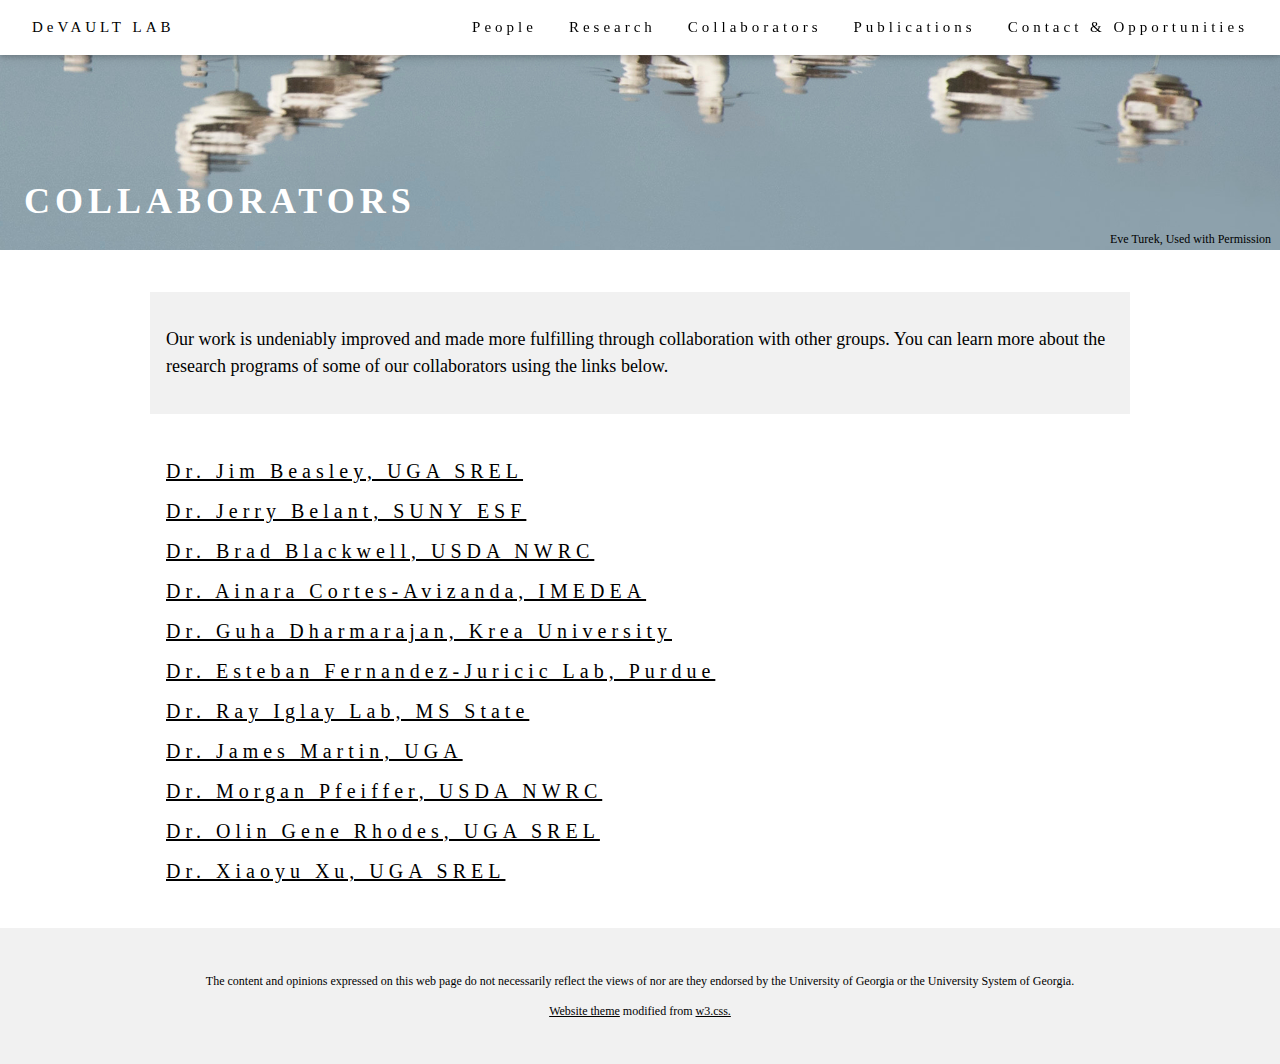
==== commit 56d731fd: "update" ====
--- a/collaborators.html
+++ b/collaborators.html
@@ -28,7 +28,7 @@
 								</h1>
 							</div>
 						</header>
-													<div class="w3-display-container w3-content" style = "text-align:right;margin-top:-0.7%;max-width:1600px;min-width:500px"><p class="w3-small">Photo by Eve Turek, Used with Permission</p></div>
+							<div class="w3-display-container w3-content" style = "text-align:right;margin-top:-2.5%;max-width:1600px;min-width:500px"><p class="w3-small">Eve Turek, Used with Permission&nbsp;&nbsp;&nbsp;</p></div>
 
 						<!-- Page content -->
 						<div class="w3-content" style="padding-top:32px">
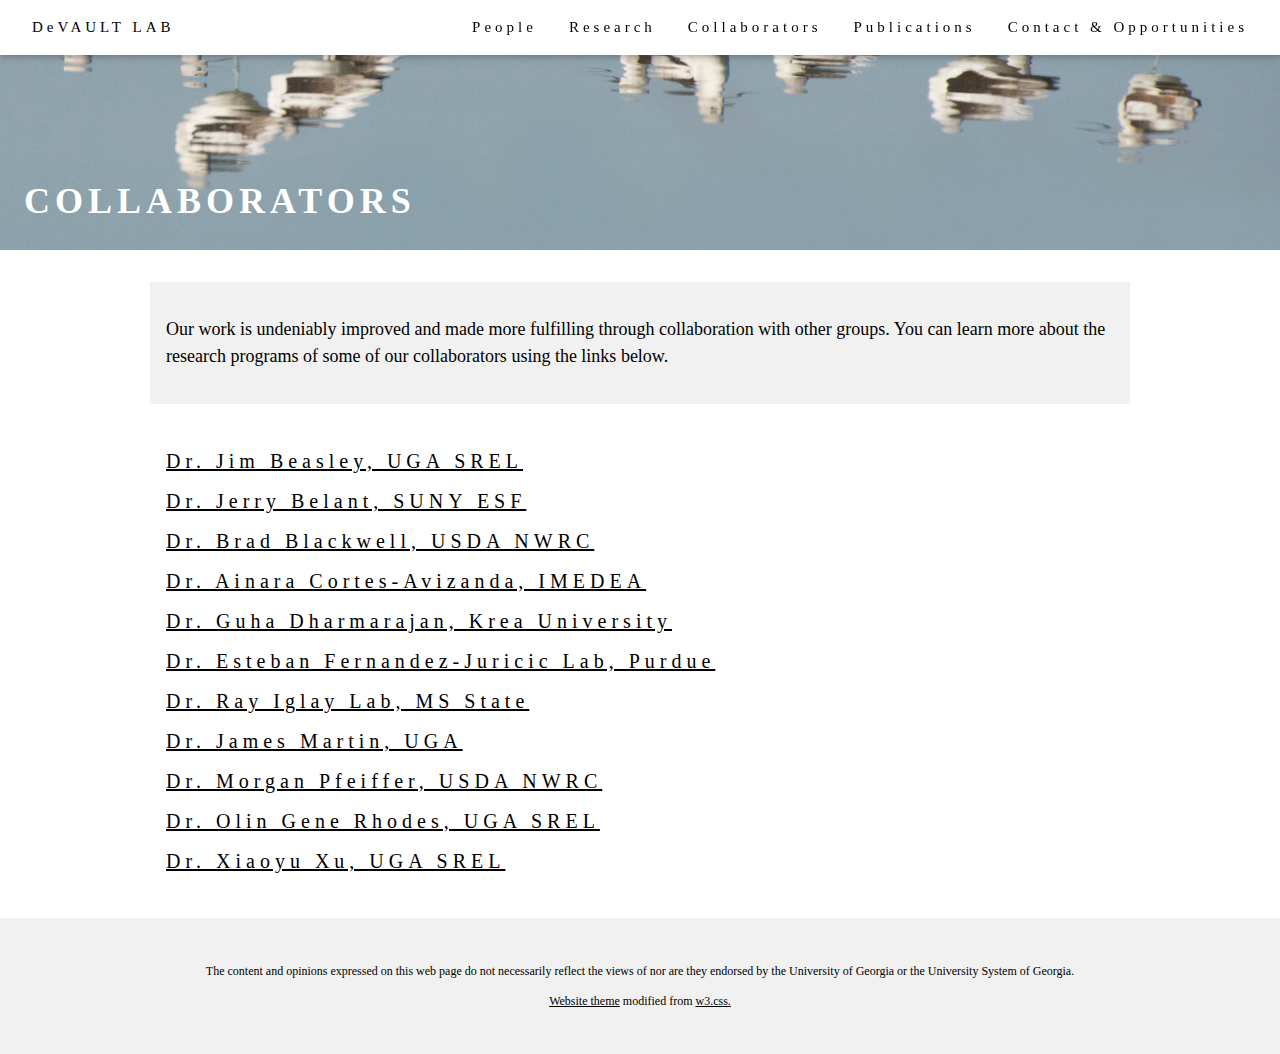
==== commit a2ebea4a: "update" ====
--- a/collaborators.html
+++ b/collaborators.html
@@ -28,8 +28,6 @@
 								</h1>
 							</div>
 						</header>
-							<div class="w3-display-container w3-content" style = "text-align:right;margin-top:-2.5%;max-width:1600px;min-width:500px"><p class="w3-small">Eve Turek, Used with Permission&nbsp;&nbsp;&nbsp;</p></div>
-
 						<!-- Page content -->
 						<div class="w3-content" style="padding-top:32px">
 								<div class="w3-container w3-padding-16" style="background-color: #f1f1f1">
